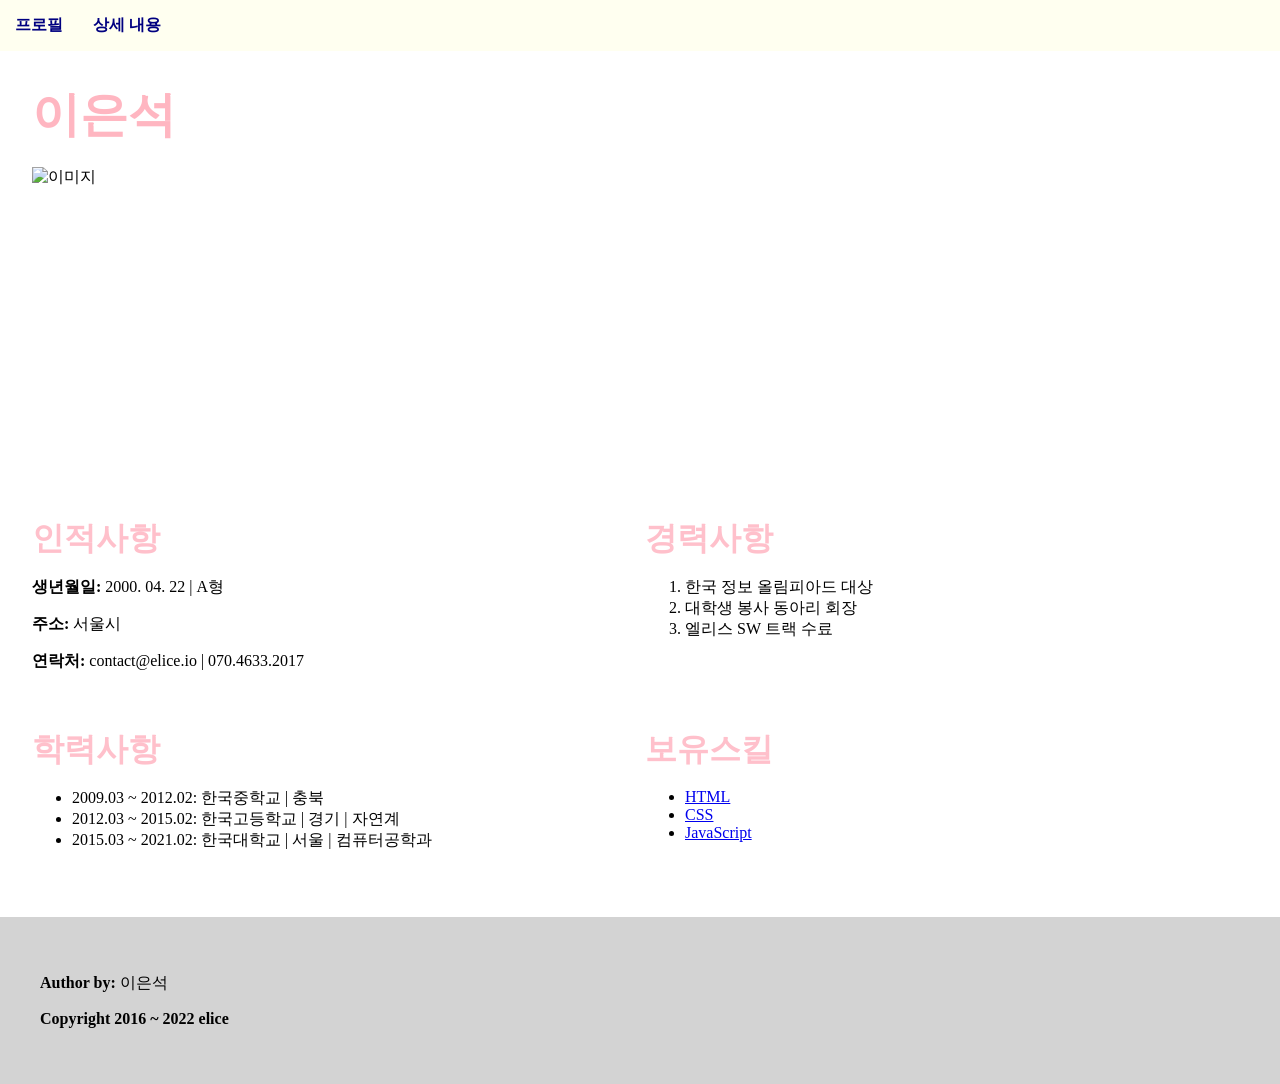
==== resume.html @ f37e74af "resume" ====
<!DOCTYPE html>
<html>

<head>
  <meta charset="utf-8">
  <meta name="viewport" content="width=device-width">
  <title>replit</title>
  <link href="resume.css" rel="stylesheet" type="text/css" />
</head>

<body>
  <header>
    <nav class="header">
      <ul>
        <li><a href="#name">프로필</a></li>
        <li><a href="#container">상세 내용</a></li>
      </ul>
    </nav>
  </header>

  <main>
    <article class="one">
      <h1 id="name">이은석</h1>
      <section class="prof">
        <img
          src="https://search.pstatic.net/common/?src=http%3A%2F%2Fblogfiles.naver.net%2FMjAyMzAxMTFfMjU0%2FMDAxNjczNDQ0Nzc5NTg1.K-ReETEmVxMdk7HsUTQVmE_G5gMYCo8PrQL_SsdJUe4g.t31XAmotP5L6wNaznAapWnytJsihv8VwZV9U6K-OyQcg.JPEG.nevergetold%2FIMG_5181.JPG&type=a340"
          , alt="이미지">
    </article>
    <div id="container">
      <article class="two">
        <h2>인적사항</h2>
        <p><strong>생년월일:</strong> 2000. 04. 22 | A형</p>
        <p><strong>주소:</strong> 서울시</p>
        <p><strong>연락처:</strong> contact@elice.io | 070.4633.2017</p>
      </article>

      <article class="three">
        <h2>경력사항</h2>

        <ol>
          <li>한국 정보 올림피아드 대상</li>
          <li>대학생 봉사 동아리 회장</li>
          <li>엘리스 SW 트랙 수료</li>
        </ol>

      </article>

      <article class="four">
        <h2>학력사항</h2>
        <ul>
          <li>2009.03 ~ 2012.02: 한국중학교 | 충북</li>
          <li>2012.03 ~ 2015.02: 한국고등학교 | 경기 | 자연계</li>
          <li>2015.03 ~ 2021.02: 한국대학교 | 서울 | 컴퓨터공학과</li>
        </ul>

      </article>

      <article class="five">
        <h2>보유스킬</h2>
        <ul>
          <li><a href="#">HTML</a></li>
          <li><a href="#">CSS</a></li>
          <li><a href="#">JavaScript</a></li>
        </ul>

      </article>
    </div>
  </main>

  <footer class="footer">
    <p><strong>Author by:</strong> 이은석</p>
    <p><strong>Copyright 2016 ~ 2022 elice</strong></p>
  </footer>
</body>

</html>
---- resume.css ----
html {
    height: 100%;
    width: 100%;
  }
  body{
    margin:0;
    padding:0;
  }
  nav ul {
    display: flex;
    margin:0;
    padding:0;
  }
  nav ul li {
    list-style: none;
    padding:15px;
  }
  nav a {
    text-decoration: none;
    color: navy;
    font-weight: bold;
  
  }
  
  .header {
    background-color: ivory;
  }
  
  main {
    margin: 32px 32px 32px 32px;
  }
  
  h1 { 
    color : lightpink;
    font-size: 48px;
    margin: 20px 0 20px;
  }
  
  a:hover {
    background-color: darkgrey;
    letter-spacing:4px;
    transition: 0.3s ease-in;
  }
  
  .prof {
    
    width: 320px;
    height: 320px;
    overflow:hidden;
  }
  
  .prof img:hover {
    transform: scale(1.1);
  }
  
  h2 {
    font-size:32px;
    font-family: "Hothic A1", sans-serif;
    margin: 30px 0 10px 0;
    font-weight: bold;
    color: pink;
  }
  
  ul {
    margin: 16px 0 16px 0;
  }
  
  .footer {
    margin: 50px 0 0 0 ;
    padding : 40px;
    background-color: lightgrey;
  }
  
  #container {
    display: grid;
    grid-template-columns: 1fr 1fr;
    grid-gap:10px;
  }
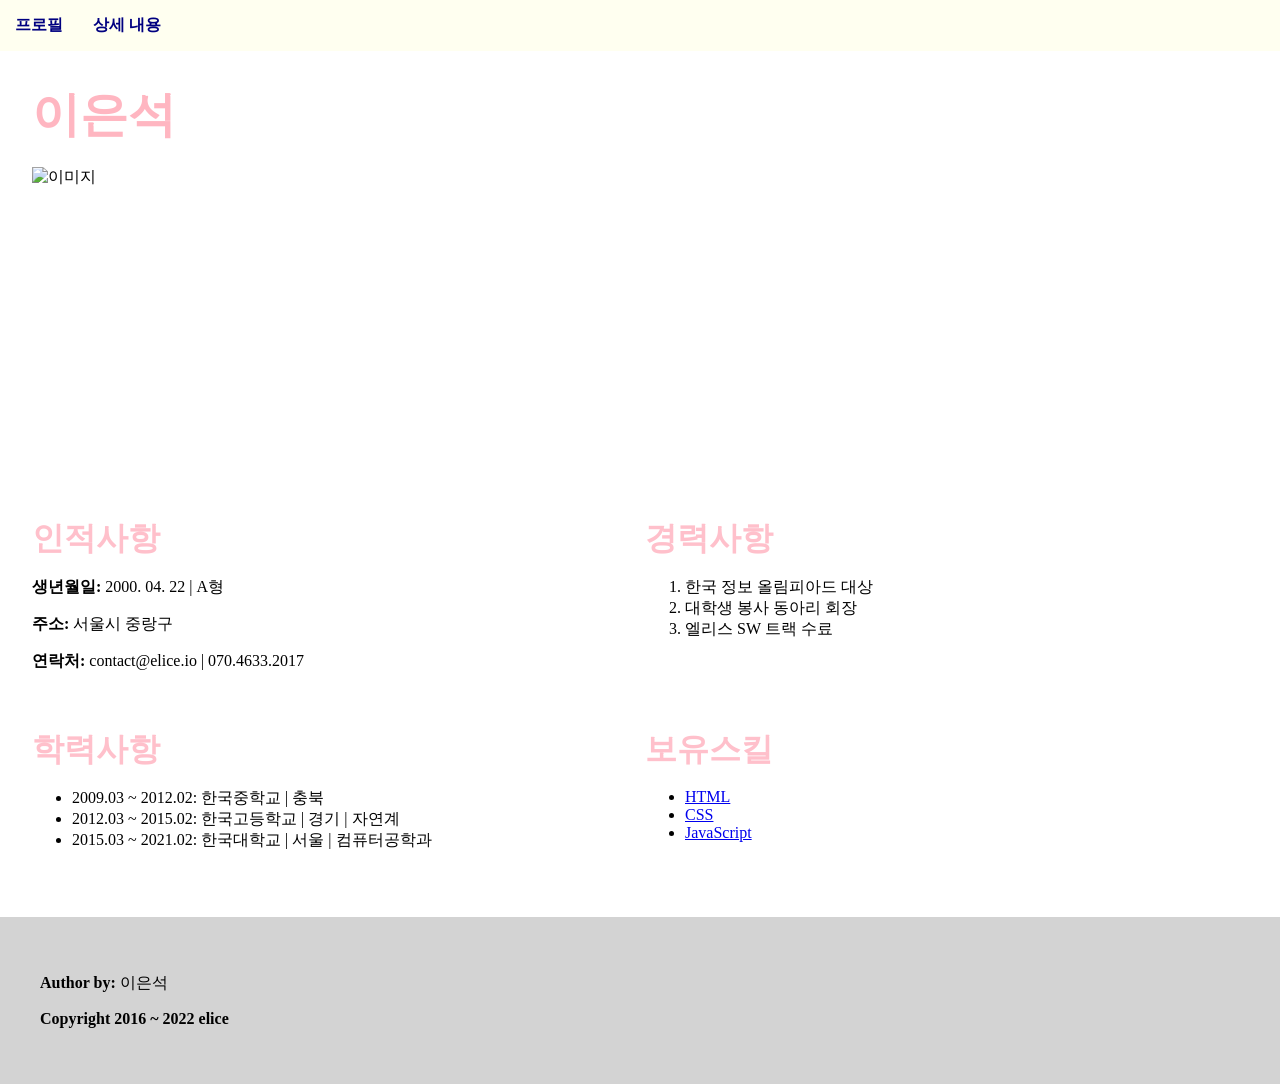
==== commit 8db1960d: "jung" ====
--- a/resume.html
+++ b/resume.html
@@ -30,7 +30,7 @@
       <article class="two">
         <h2>인적사항</h2>
         <p><strong>생년월일:</strong> 2000. 04. 22 | A형</p>
-        <p><strong>주소:</strong> 서울시</p>
+        <p><strong>주소:</strong> 서울시 중랑구</p>
         <p><strong>연락처:</strong> contact@elice.io | 070.4633.2017</p>
       </article>
 
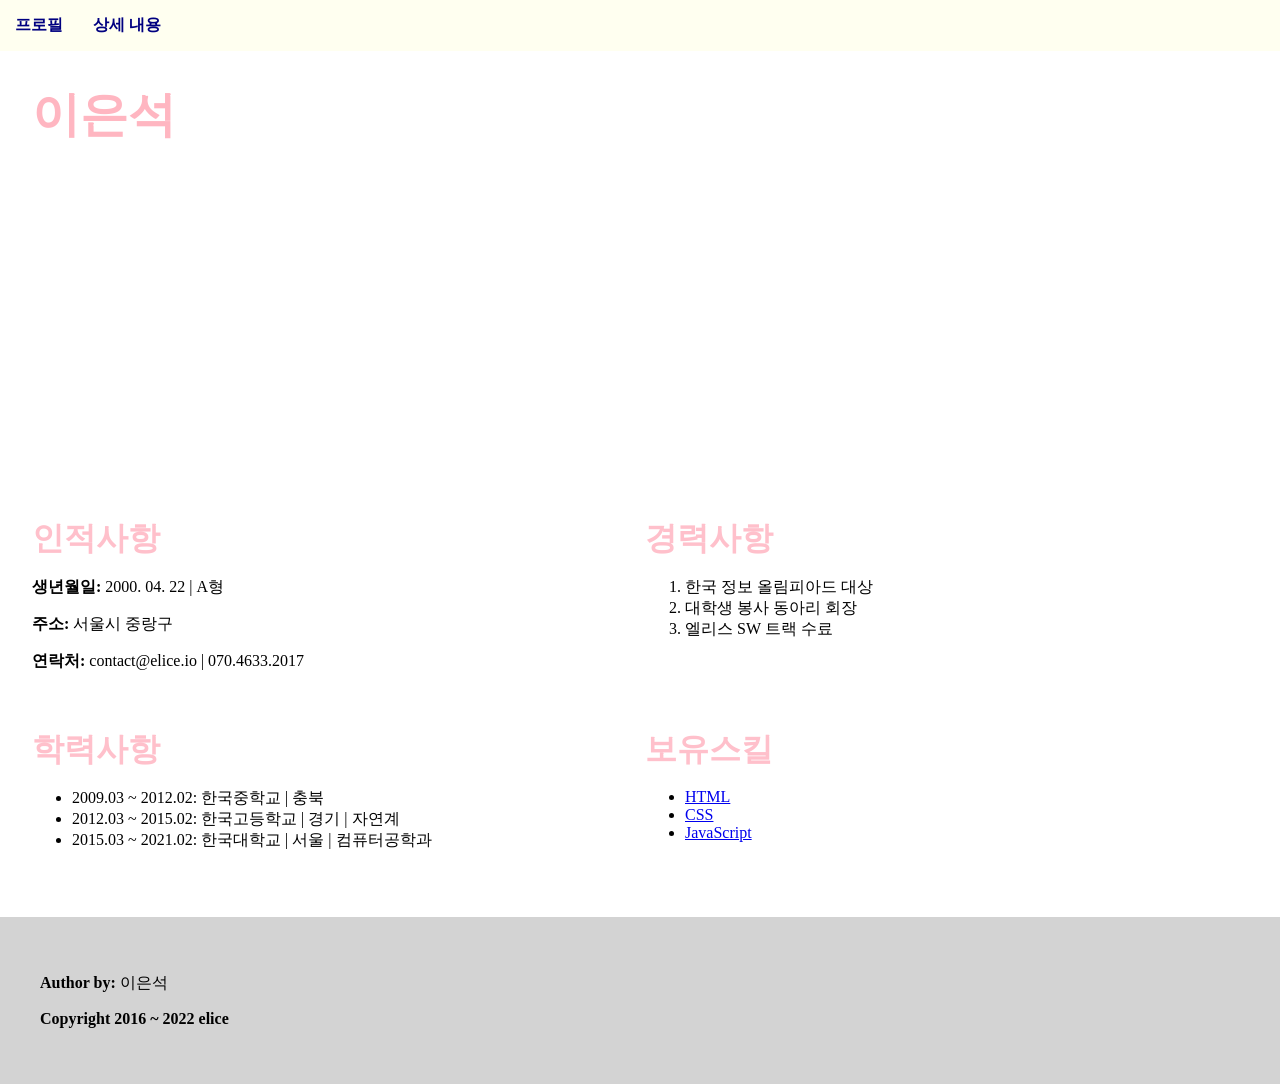
==== commit e729f0d8: "img" ====
--- a/resume.html
+++ b/resume.html
@@ -22,9 +22,9 @@
     <article class="one">
       <h1 id="name">이은석</h1>
       <section class="prof">
-        <img
+        <!-- <img
           src="https://search.pstatic.net/common/?src=http%3A%2F%2Fblogfiles.naver.net%2FMjAyMzAxMTFfMjU0%2FMDAxNjczNDQ0Nzc5NTg1.K-ReETEmVxMdk7HsUTQVmE_G5gMYCo8PrQL_SsdJUe4g.t31XAmotP5L6wNaznAapWnytJsihv8VwZV9U6K-OyQcg.JPEG.nevergetold%2FIMG_5181.JPG&type=a340"
-          , alt="이미지">
+          , alt="이미지"> -->
     </article>
     <div id="container">
       <article class="two">
